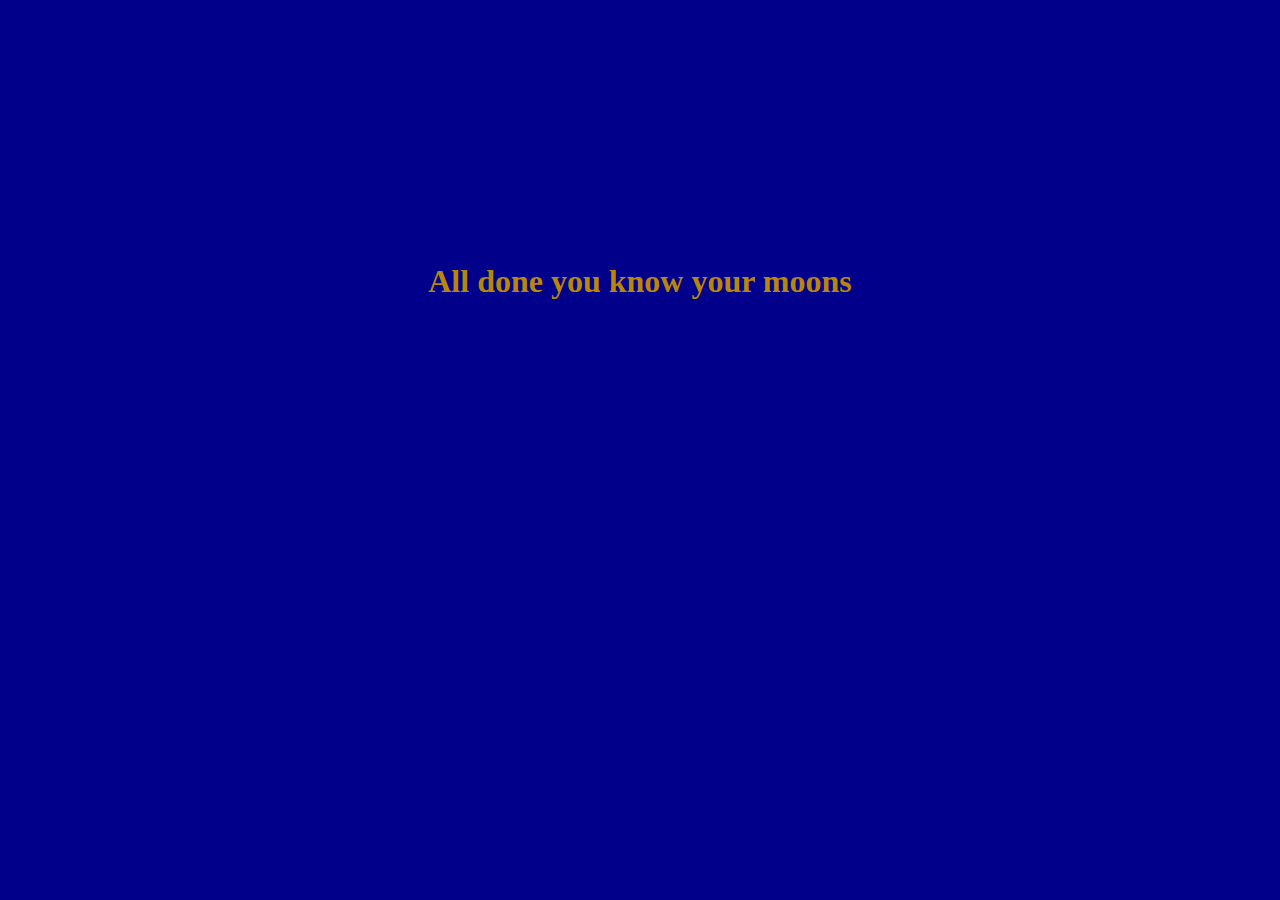
==== finished.html @ 7e736dc1 "Add files via upload" ====
<!DOCTYPE html>
<html>
    <head>
        <title>Finished Moon Game</title>
        <link rel="icon" type="image" href="http://t3.gstatic.com/licensed-image?q=tbn:ANd9GcT1g1V8Nalm9FkR2atv7annUXbPvk5g-mWffaNxT_ItIFogl-6mC_lHNifw5Tw9-yiS">
        <link href="style.css" rel="stylesheet">
        <style>
            
        </style>
    </head>
    <body>
        <br><br><br><br><br><br><br><br><br><br><br><br><br>
        <h1>All done you know your moons</h1>
    </body>
</html>
---- style.css ----
body{
    text-align: center;
    background-color: darkblue;
    color: darkgoldenrod;
}
input{
    font-size: large;
}
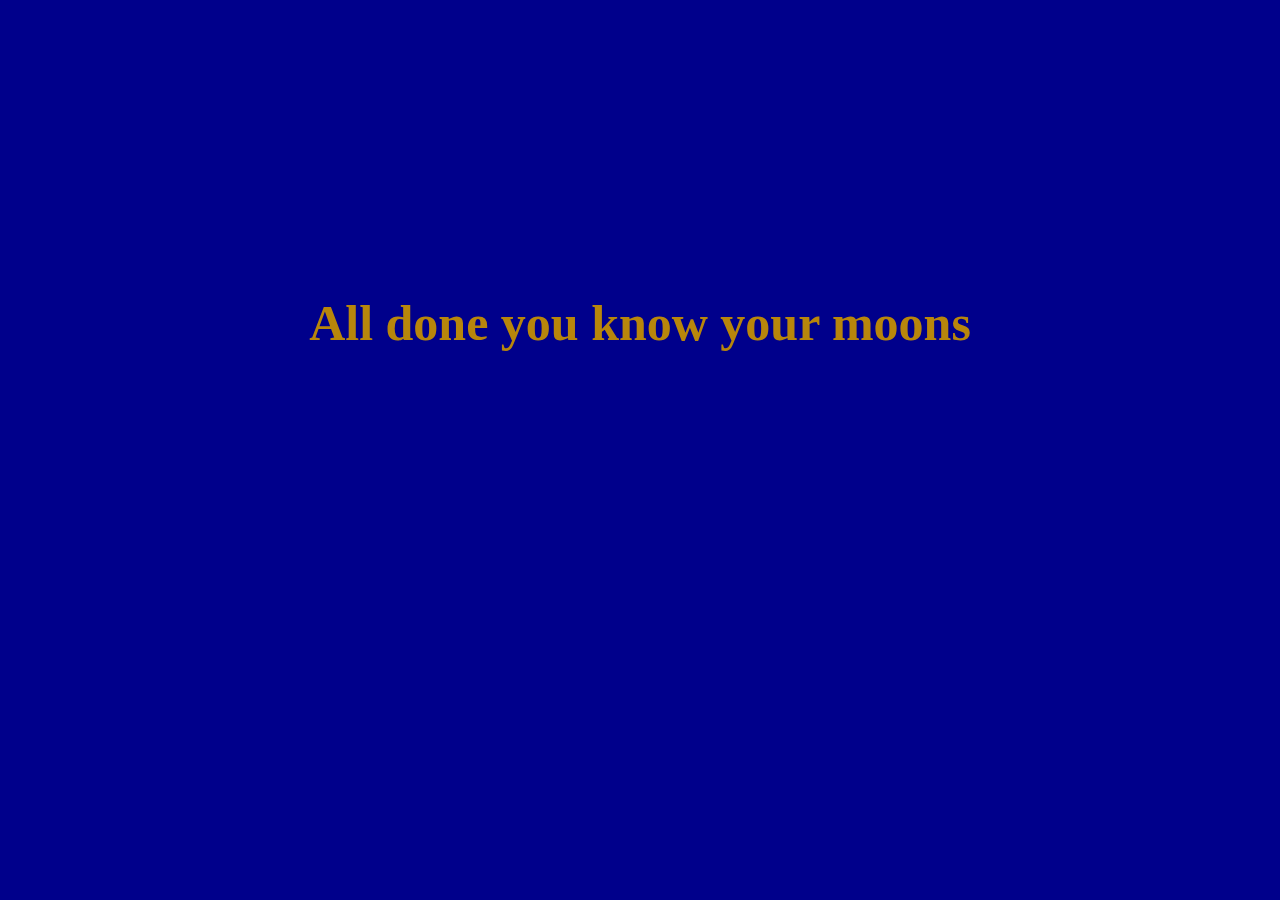
==== commit 0afa7f3e: "Add files via upload" ====
--- a/finished.html
+++ b/finished.html
@@ -9,7 +9,7 @@
         </style>
     </head>
     <body>
-        <br><br><br><br><br><br><br><br><br><br><br><br><br>
+        <br><br><br><br><br><br><br><br><br>
         <h1>All done you know your moons</h1>
     </body>
 </html>--- a/style.css
+++ b/style.css
@@ -2,7 +2,5 @@
     text-align: center;
     background-color: darkblue;
     color: darkgoldenrod;
+    font-size: 25px;
 }
-input{
-    font-size: large;
-}